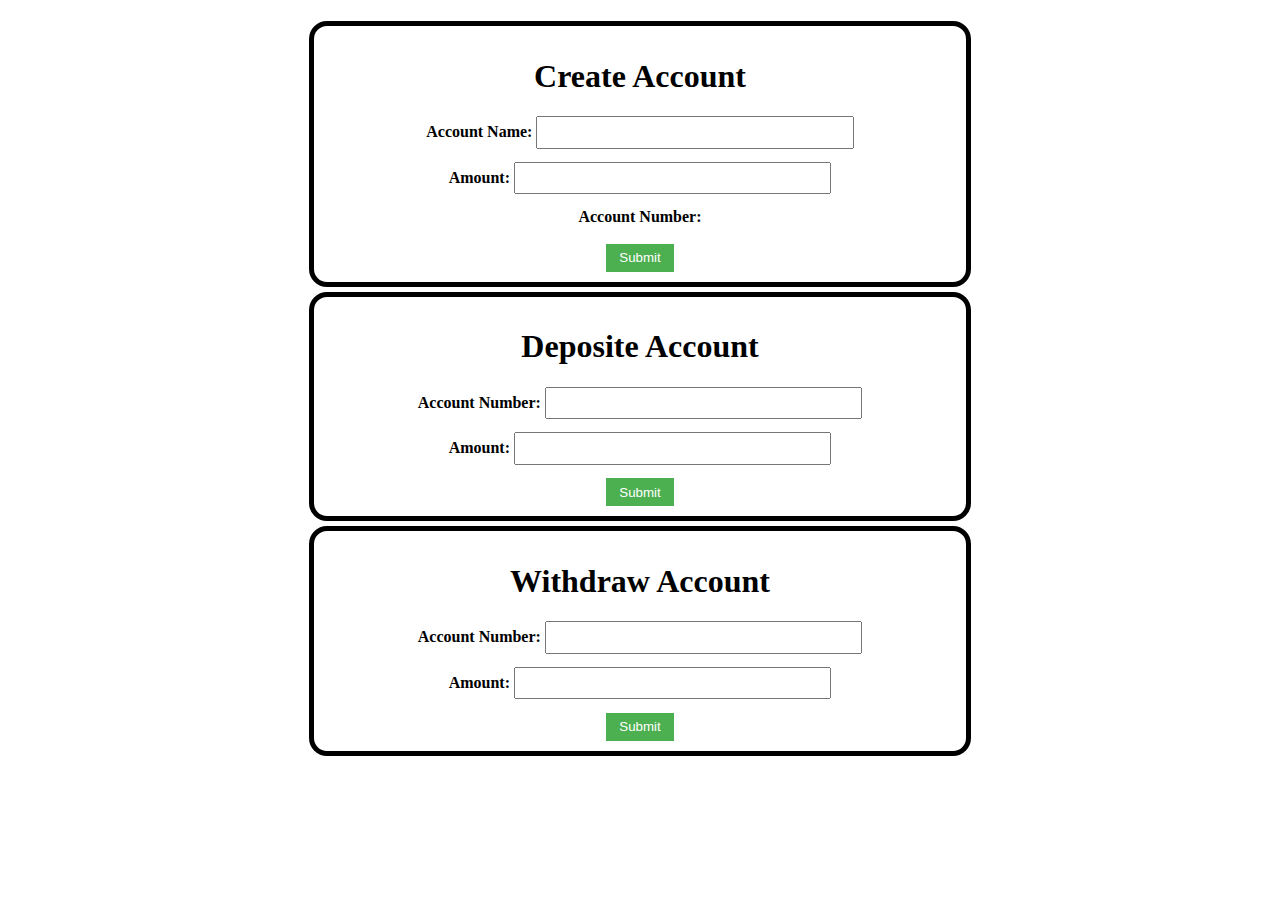
==== index.html @ ead8229b "simple bank system using html css and javascript" ====
<!DOCTYPE html>
<html lang="en">
<head>
    <meta charset="UTF-8">
    <meta http-equiv="X-UA-Compatible" content="IE=edge">
    <meta name="viewport" content="width=device-width, initial-scale=1.0">
    <title>Document</title>
    <link rel="stylesheet" href="style.css">
</head>
<body>
     
  <h1 class="total"></h1>
    <form id="accountForm"> 
        
         <h1 for="account-name">Create Account</h1>
           
    
        <label for="account-name">Account Name:</label>
        <input type="text" id="account-name" name="account-number" required><br>


        
        <label for="routing-number">Amount:</label>
        <input type="text" id="amount" name="routing-number"><br>
        
        <label for="account-number">Account Number:</label>
        <div id="app"></div>
        <br>
        <!-- <input type="text" id="account-number" name="account-number" required><br> -->
      
        
        <input type="submit" value="Submit">
      </form>


      <form id="deposite">
        <h1 for="account-name">Deposite Account</h1>
        
        <label for="account-number">Account Number:</label>
        <input type="text" id="de-number" name="account-number" required><br>
        
        <label for="routing-number">Amount:</label>
        <input type="text" id="de-amount" name="routing-number"><br>

        <input type="submit" value="Submit">

      </form>

      <form id="withdraw">
        <h1 for="account-name">Withdraw Account</h1>

        <label for="account-number">Account Number:</label>
        <input type="text" id="wi-number" name="account-number" required><br>
        
        <label for="routing-number">Amount:</label>
        <input type="text" id="wi-amount" name="routing-number"><br>

        <input type="submit" value="Submit">
      </form>
      
      <script src="bank.js"></script>
</body>
</html>
---- style.css ----
label {
    font-weight: bold;
  }

  form{
     border: 5px solid black;
     width: 50%;
     margin: auto;
     text-align: center;
     padding: 10px 10px;

     margin-bottom: 5px ;
     border-radius:  18px;
  }
  
  input[type="text"] {
    padding: 0.5em;
    margin-bottom: 1em;
    width: 300px;
  }
  
  select {
    padding: 0.5em;
    margin-bottom: 1em;
    width: 300px;
  }
  
  input[type="submit"] {
    background-color: #4CAF50;
    color: white;
    padding: 0.5em 1em;
    border: none;
    cursor: pointer;
  }
  
  .total h4{
    text-align: center;
  }
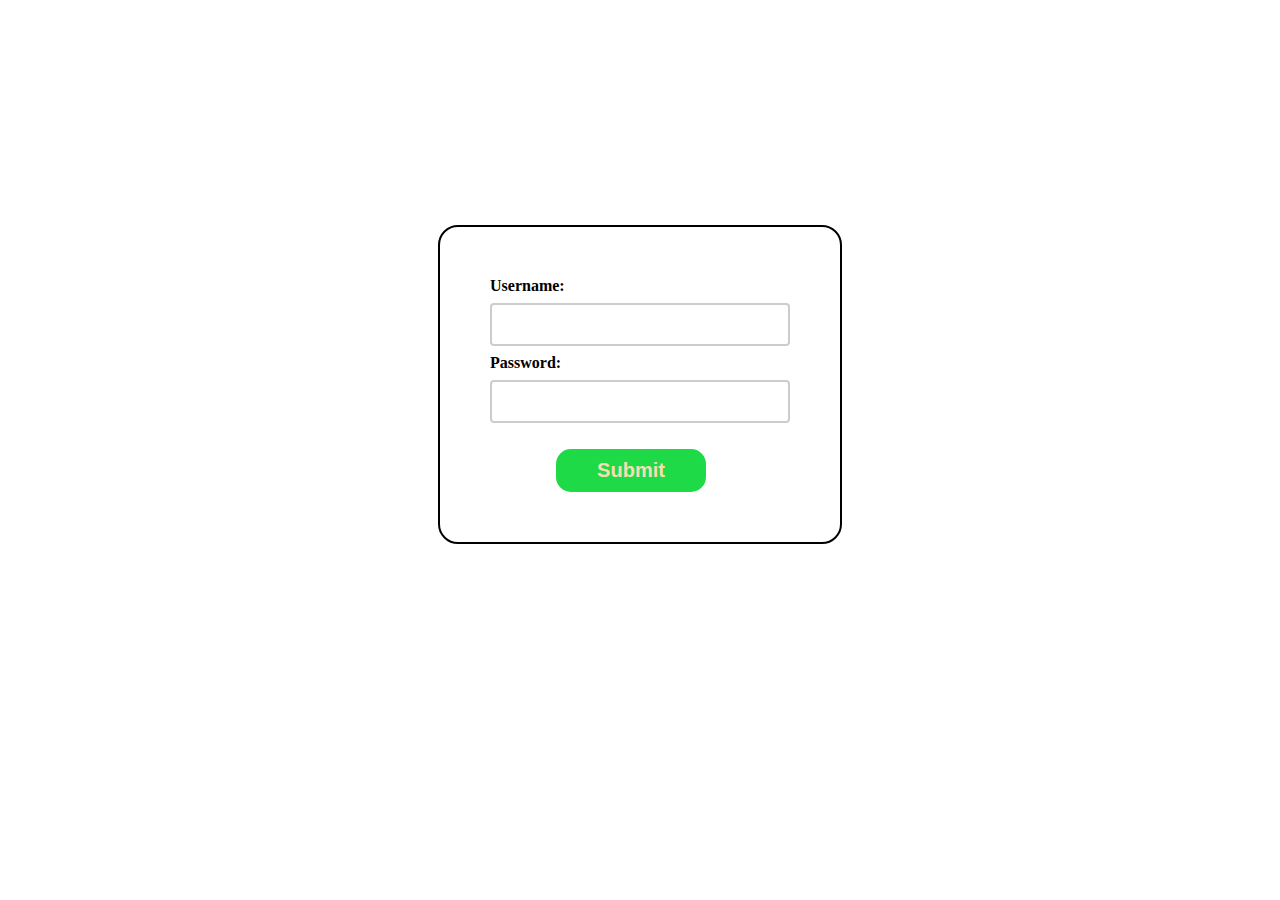
==== commit c7cf2384: "update" ====
--- a/index.html
+++ b/index.html
@@ -5,59 +5,69 @@
     <meta http-equiv="X-UA-Compatible" content="IE=edge">
     <meta name="viewport" content="width=device-width, initial-scale=1.0">
     <title>Document</title>
-    <link rel="stylesheet" href="style.css">
+    <style>
+       form {
+            width: 300px;
+            margin:  auto;
+            border: 2px solid black;
+            padding: 50px 50px;
+            margin-top: 25vh;
+            border-radius: 20px;
+        }
+
+        label {
+            font-weight: bold;
+        }
+
+        input[type="text"], input[type="password"] {
+            width: 100%;
+            padding: 12px 20px;
+            margin: 8px 0;
+            box-sizing: border-box;
+            border: 2px solid #ccc;
+            border-radius: 4px;
+        }
+        input[type="submit"] {
+             padding: 10px;
+             width: 50%;
+             margin-left: 22%;
+             background-color: rgb(29, 218, 70);
+             border: none;
+             border-radius: 15px;
+             font-size: 20px;
+             font-weight: bolder;
+             cursor: pointer;
+             color: wheat;
+        }
+
+    </style>
 </head>
 <body>
-     
-  <h1 class="total"></h1>
-    <form id="accountForm"> 
-        
-         <h1 for="account-name">Create Account</h1>
-           
-    
-        <label for="account-name">Account Name:</label>
-        <input type="text" id="account-name" name="account-number" required><br>
+    <form>
+        <label for="username">Username:</label>
+        <input type="text" id="username" name="username">
+        <br>
+        <label for="password">Password:</label>
+        <input type="password" id="password" name="password">
+        <br><br>
+        <input type="submit" value="Submit">
+      </form> 
+      
 
+      <script>
+        var form = document.querySelector("form");
+        form.addEventListener("submit", function(event) {
+           event.preventDefault();
+          var username = document.querySelector("#username").value;
+           var password = document.querySelector("#password").value;
+        if (username === "" || password === "") {
+            alert("Please enter a username and password.");
+       } else {
+          alert("Successful login.");
+          document.location.href = "home.html"
+      }
+});
 
-        
-        <label for="routing-number">Amount:</label>
-        <input type="text" id="amount" name="routing-number"><br>
-        
-        <label for="account-number">Account Number:</label>
-        <div id="app"></div>
-        <br>
-        <!-- <input type="text" id="account-number" name="account-number" required><br> -->
-      
-        
-        <input type="submit" value="Submit">
-      </form>
-
-
-      <form id="deposite">
-        <h1 for="account-name">Deposite Account</h1>
-        
-        <label for="account-number">Account Number:</label>
-        <input type="text" id="de-number" name="account-number" required><br>
-        
-        <label for="routing-number">Amount:</label>
-        <input type="text" id="de-amount" name="routing-number"><br>
-
-        <input type="submit" value="Submit">
-
-      </form>
-
-      <form id="withdraw">
-        <h1 for="account-name">Withdraw Account</h1>
-
-        <label for="account-number">Account Number:</label>
-        <input type="text" id="wi-number" name="account-number" required><br>
-        
-        <label for="routing-number">Amount:</label>
-        <input type="text" id="wi-amount" name="routing-number"><br>
-
-        <input type="submit" value="Submit">
-      </form>
-      
-      <script src="bank.js"></script>
+      </script>
 </body>
 </html>